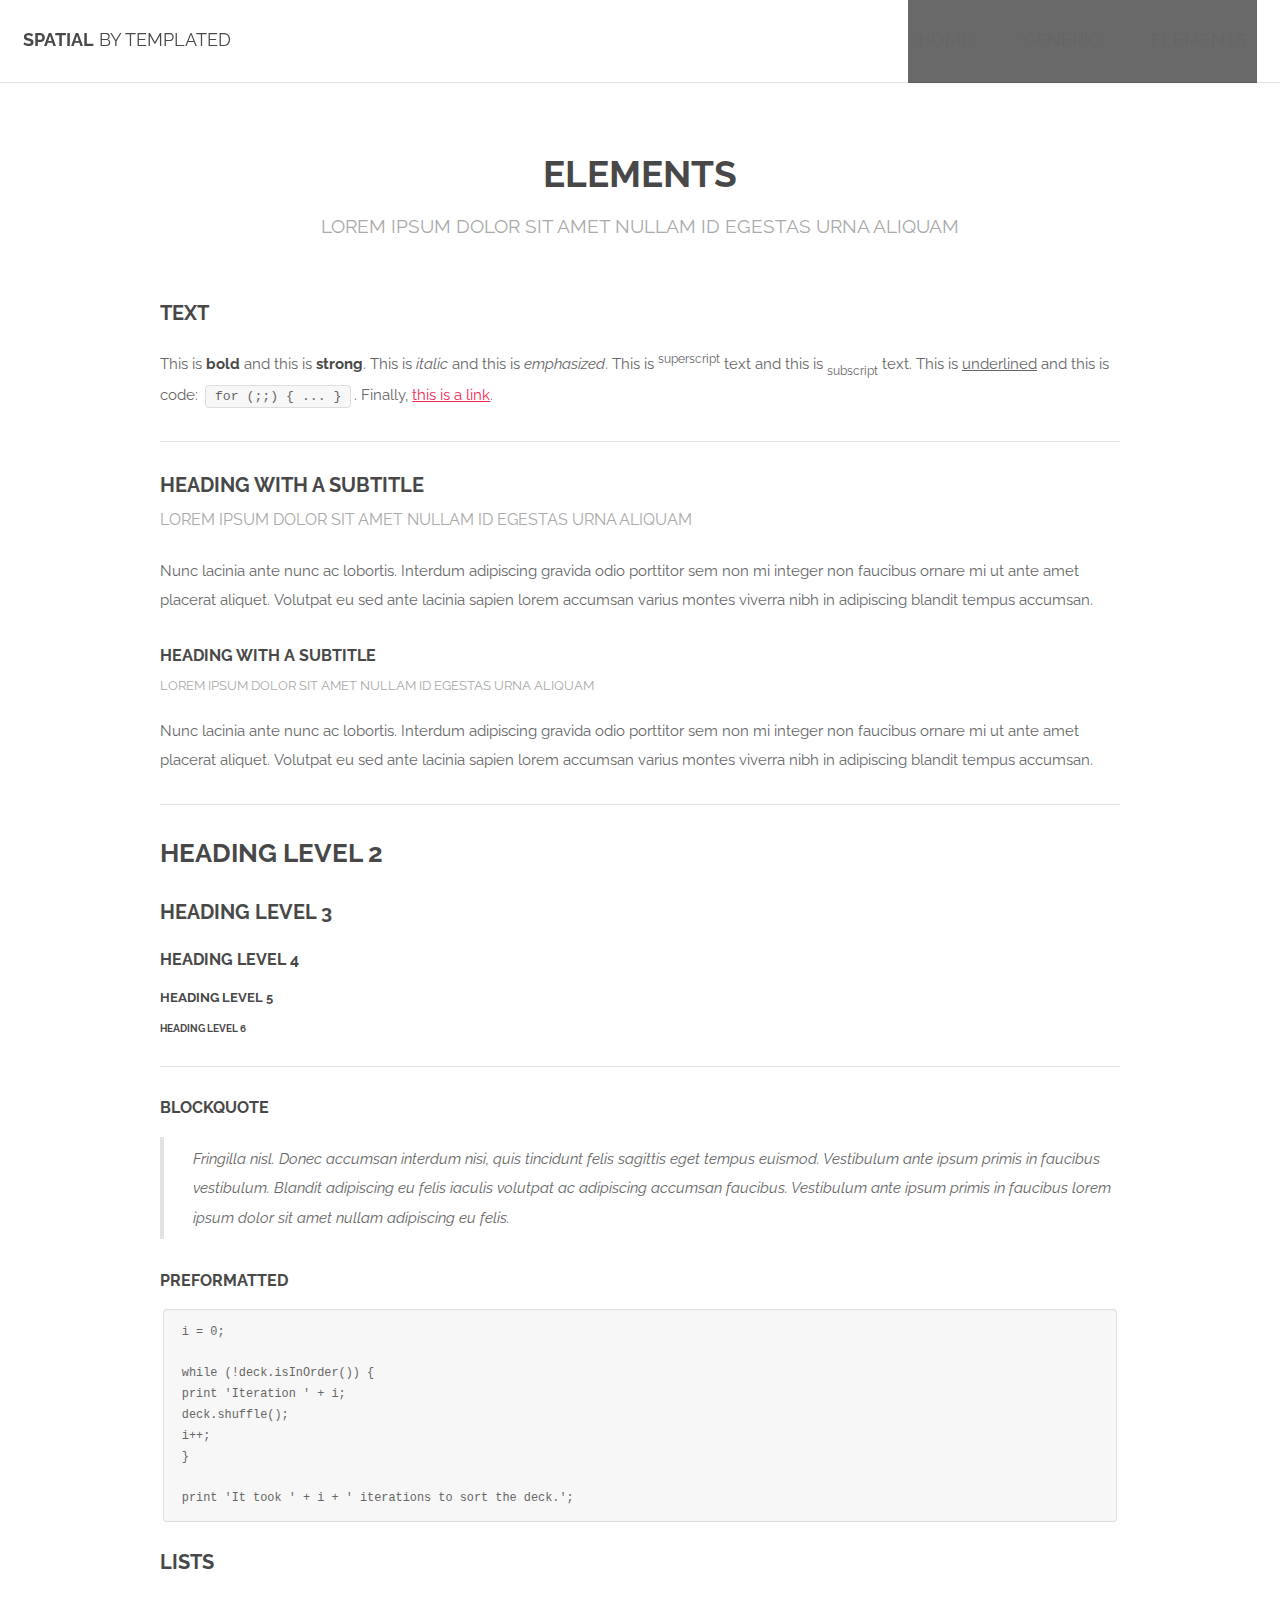
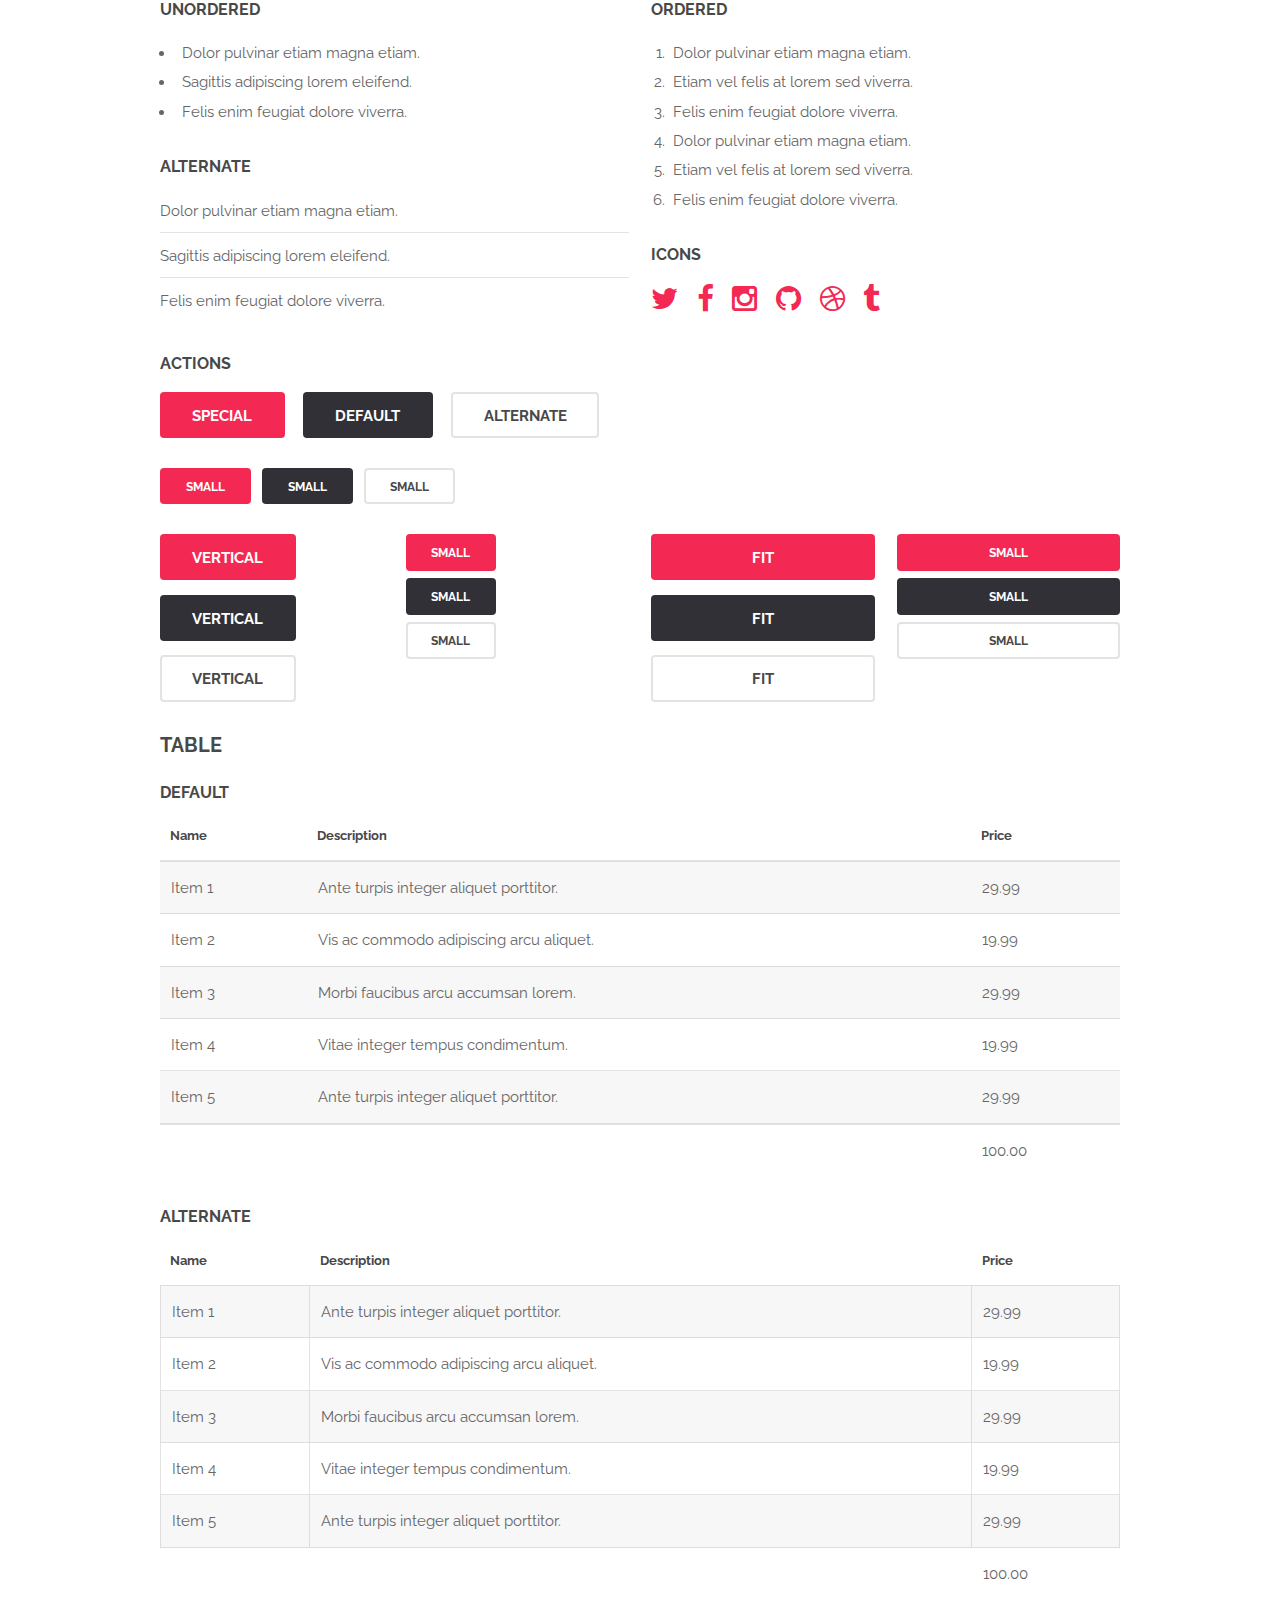
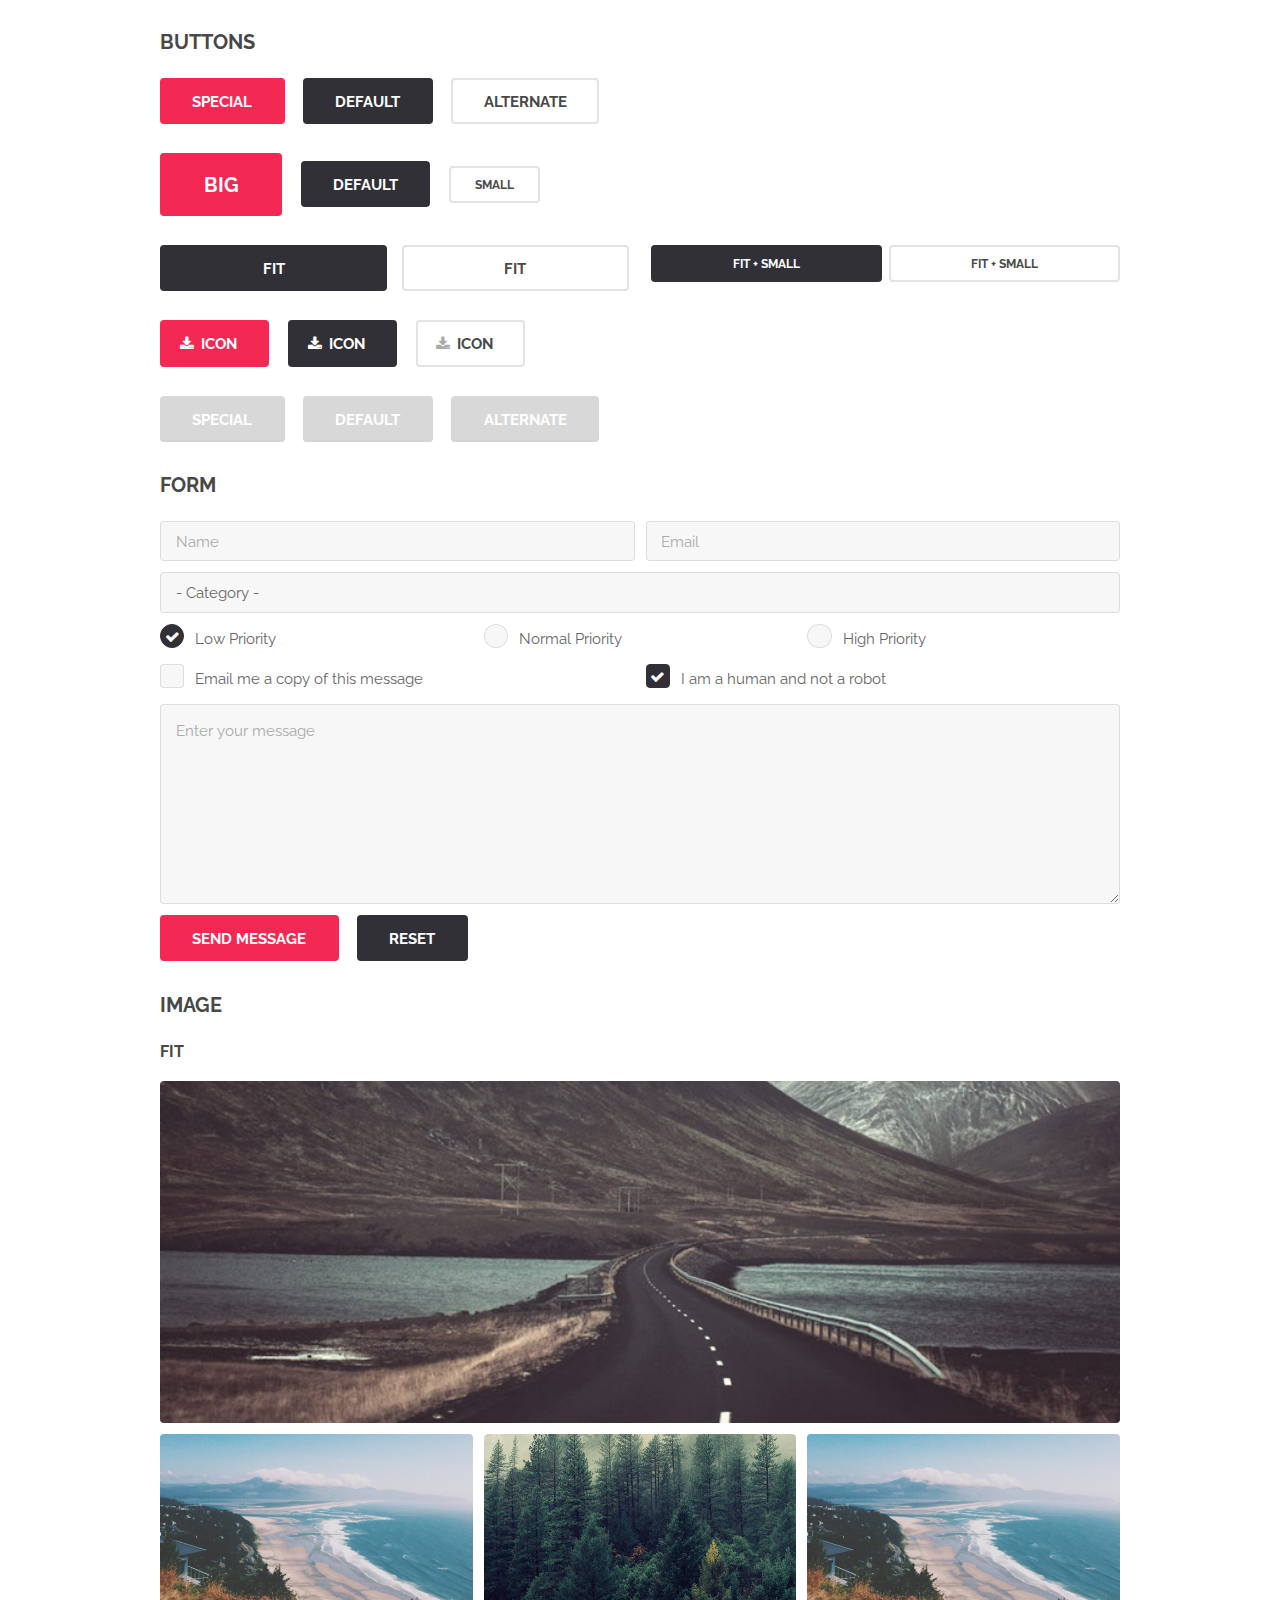
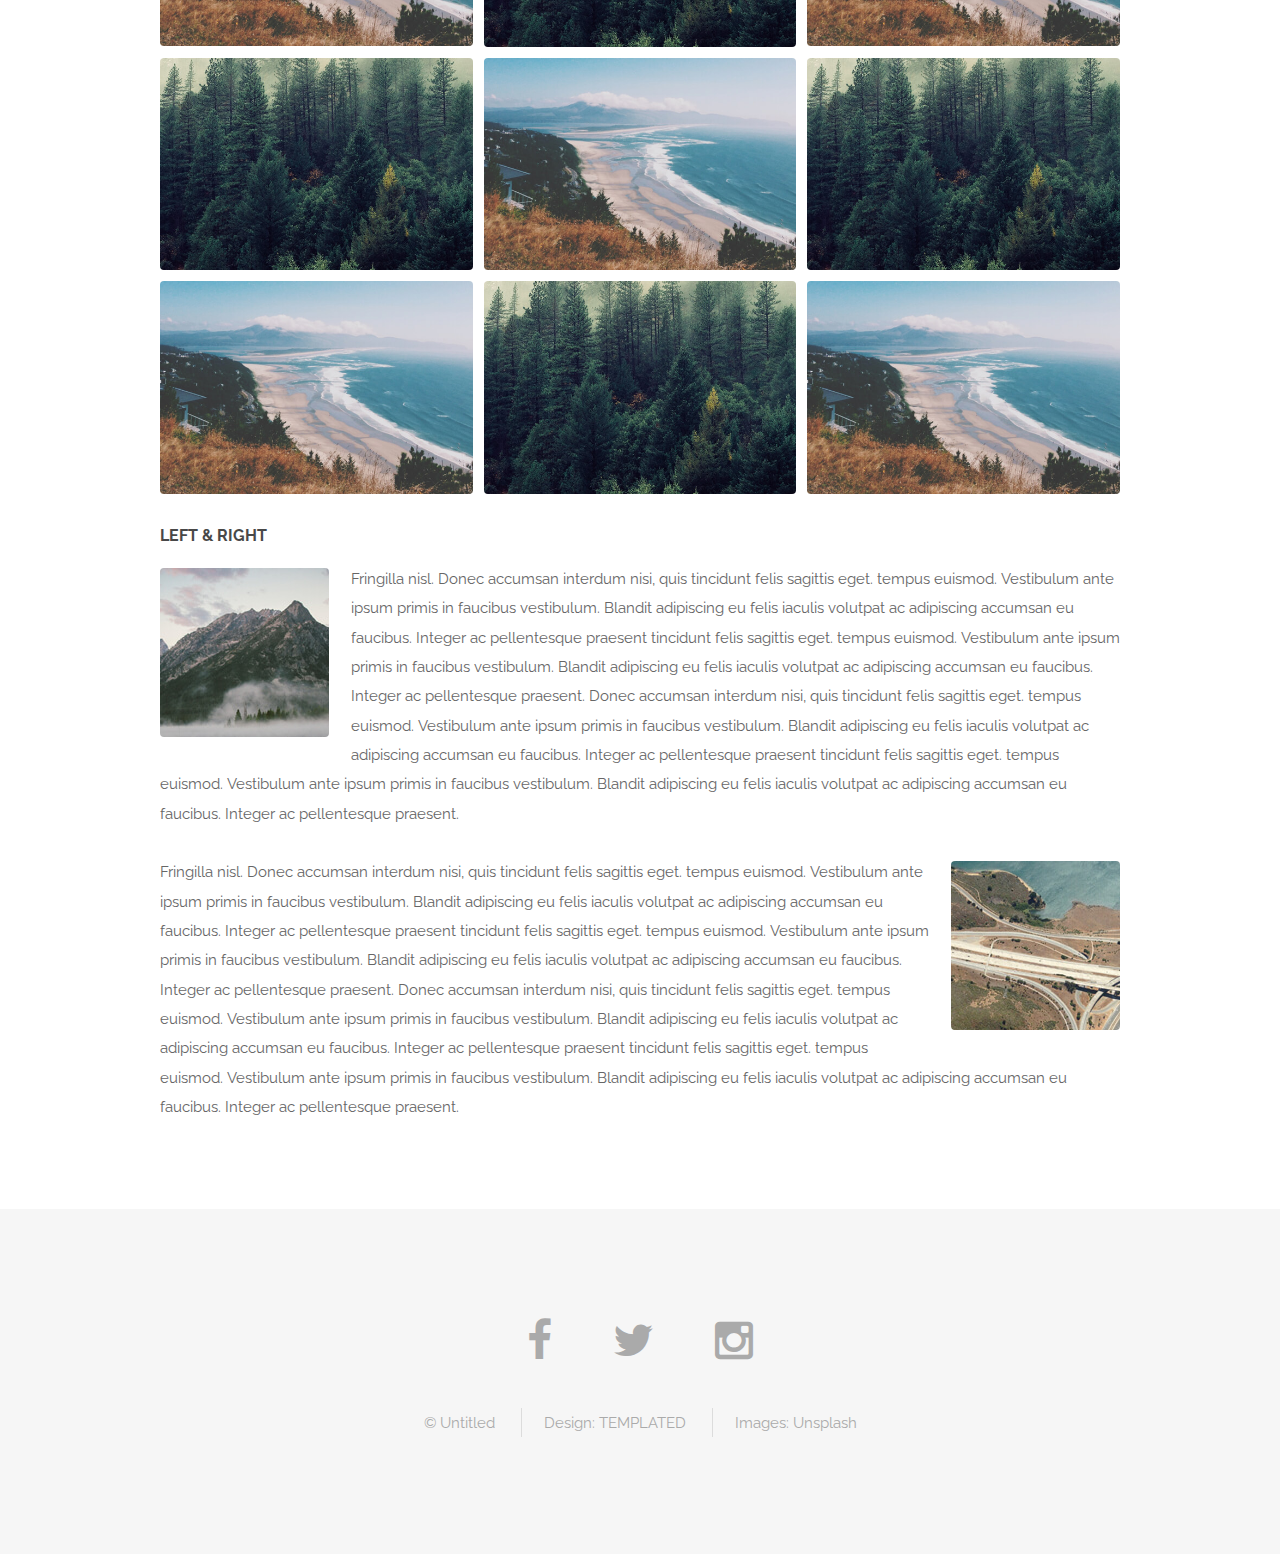
==== website/spatial/elements.html @ 39286ee7 "RZST Homepage template complete" ====
<!DOCTYPE HTML>
<!--
	Spatial by TEMPLATED
	templated.co @templatedco
	Released for free under the Creative Commons Attribution 3.0 license (templated.co/license)
-->
<html>
	<head>
		<title>Elements - Spatial by TEMPLATED</title>
		<meta http-equiv="content-type" content="text/html; charset=utf-8" />
		<meta name="description" content="" />
		<meta name="keywords" content="" />
		<!--[if lte IE 8]><script src="js/html5shiv.js"></script><![endif]-->
		<script src="js/jquery.min.js"></script>
		<script src="js/skel.min.js"></script>
		<script src="js/skel-layers.min.js"></script>
		<script src="js/init.js"></script>
		<noscript>
			<link rel="stylesheet" href="css/skel.css" />
			<link rel="stylesheet" href="css/style.css" />
			<link rel="stylesheet" href="css/style-xlarge.css" />
		</noscript>
	</head>
	<body>

		<!-- Header -->
			<header id="header" class="skels-layers-fixed">
				<h1><strong><a href="index.html">Spatial</a></strong> by Templated</h1>
				<nav id="nav">
					<ul>
						<li><a href="index.html">Home</a></li>
						<li><a href="generic.html">Generic</a></li>
						<li><a href="elements.html">Elements</a></li>
					</ul>
				</nav>
			</header>

		<!-- Main -->
			<section id="main" class="wrapper">
				<div class="container">
					<header class="major special">
						<h2>Elements</h2>
						<p>Lorem ipsum dolor sit amet nullam id egestas urna aliquam</p>
					</header>

					<!-- Text -->
						<section>
							<h3>Text</h3>
							<p>This is <b>bold</b> and this is <strong>strong</strong>. This is <i>italic</i> and this is <em>emphasized</em>.
							This is <sup>superscript</sup> text and this is <sub>subscript</sub> text.
							This is <u>underlined</u> and this is code: <code>for (;;) { ... }</code>. Finally, <a href="#">this is a link</a>.</p>

							<hr />

							<header>
								<h3>Heading with a Subtitle</h3>
								<p>Lorem ipsum dolor sit amet nullam id egestas urna aliquam</p>
							</header>
							<p>Nunc lacinia ante nunc ac lobortis. Interdum adipiscing gravida odio porttitor sem non mi integer non faucibus ornare mi ut ante amet placerat aliquet. Volutpat eu sed ante lacinia sapien lorem accumsan varius montes viverra nibh in adipiscing blandit tempus accumsan.</p>
							<header>
								<h4>Heading with a Subtitle</h4>
								<p>Lorem ipsum dolor sit amet nullam id egestas urna aliquam</p>
							</header>
							<p>Nunc lacinia ante nunc ac lobortis. Interdum adipiscing gravida odio porttitor sem non mi integer non faucibus ornare mi ut ante amet placerat aliquet. Volutpat eu sed ante lacinia sapien lorem accumsan varius montes viverra nibh in adipiscing blandit tempus accumsan.</p>

							<hr />

							<h2>Heading Level 2</h2>
							<h3>Heading Level 3</h3>
							<h4>Heading Level 4</h4>
							<h5>Heading Level 5</h5>
							<h6>Heading Level 6</h6>

							<hr />

							<h4>Blockquote</h4>
							<blockquote>Fringilla nisl. Donec accumsan interdum nisi, quis tincidunt felis sagittis eget tempus euismod. Vestibulum ante ipsum primis in faucibus vestibulum. Blandit adipiscing eu felis iaculis volutpat ac adipiscing accumsan faucibus. Vestibulum ante ipsum primis in faucibus lorem ipsum dolor sit amet nullam adipiscing eu felis.</blockquote>

							<h4>Preformatted</h4>
							<pre><code>i = 0;

while (!deck.isInOrder()) {
print 'Iteration ' + i;
deck.shuffle();
i++;
}

print 'It took ' + i + ' iterations to sort the deck.';</code></pre>
						</section>

					<!-- Lists -->
						<section>
							<h3>Lists</h3>
							<div class="row">
								<div class="6u 12u$(xsmall)">

									<h4>Unordered</h4>
									<ul>
										<li>Dolor pulvinar etiam magna etiam.</li>
										<li>Sagittis adipiscing lorem eleifend.</li>
										<li>Felis enim feugiat dolore viverra.</li>
									</ul>

									<h4>Alternate</h4>
									<ul class="alt">
										<li>Dolor pulvinar etiam magna etiam.</li>
										<li>Sagittis adipiscing lorem eleifend.</li>
										<li>Felis enim feugiat dolore viverra.</li>
									</ul>

								</div>
								<div class="6u$ 12u$(xsmall)">

									<h4>Ordered</h4>
									<ol>
										<li>Dolor pulvinar etiam magna etiam.</li>
										<li>Etiam vel felis at lorem sed viverra.</li>
										<li>Felis enim feugiat dolore viverra.</li>
										<li>Dolor pulvinar etiam magna etiam.</li>
										<li>Etiam vel felis at lorem sed viverra.</li>
										<li>Felis enim feugiat dolore viverra.</li>
									</ol>

									<h4>Icons</h4>
									<ul class="icons">
										<li><a href="#" class="icon fa-twitter"><span class="label">Twitter</span></a></li>
										<li><a href="#" class="icon fa-facebook"><span class="label">Facebook</span></a></li>
										<li><a href="#" class="icon fa-instagram"><span class="label">Instagram</span></a></li>
										<li><a href="#" class="icon fa-github"><span class="label">Github</span></a></li>
										<li><a href="#" class="icon fa-dribbble"><span class="label">Dribbble</span></a></li>
										<li><a href="#" class="icon fa-tumblr"><span class="label">Tumblr</span></a></li>
									</ul>

								</div>
							</div>

							<h4>Actions</h4>
							<ul class="actions">
								<li><a href="#" class="button special">Special</a></li>
								<li><a href="#" class="button">Default</a></li>
								<li><a href="#" class="button alt">Alternate</a></li>
							</ul>
							<ul class="actions small">
								<li><a href="#" class="button special small">Small</a></li>
								<li><a href="#" class="button small">Small</a></li>
								<li><a href="#" class="button alt small">Small</a></li>
							</ul>
							<div class="row">
								<div class="3u 6u(small) 12u$(xsmall)">
									<ul class="actions vertical">
										<li><a href="#" class="button special">Vertical</a></li>
										<li><a href="#" class="button">Vertical</a></li>
										<li><a href="#" class="button alt">Vertical</a></li>
									</ul>
								</div>
								<div class="3u 6u$(small) 12u$(xsmall)">
									<ul class="actions vertical small">
										<li><a href="#" class="button special small">Small</a></li>
										<li><a href="#" class="button small">Small</a></li>
										<li><a href="#" class="button alt small">Small</a></li>
									</ul>
								</div>
								<div class="3u 6u(small) 12u$(xsmall)">
									<ul class="actions vertical">
										<li><a href="#" class="button special fit">Fit</a></li>
										<li><a href="#" class="button fit">Fit</a></li>
										<li><a href="#" class="button alt fit">Fit</a></li>
									</ul>
								</div>
								<div class="3u$ 6u$(small) 12u$(xsmall)">
									<ul class="actions vertical small">
										<li><a href="#" class="button special small fit">Small</a></li>
										<li><a href="#" class="button small fit">Small</a></li>
										<li><a href="#" class="button alt small fit">Small</a></li>
									</ul>
								</div>
							</div>
						</section>

					<!-- Table -->
						<section>
							<h3>Table</h3>
							<h4>Default</h4>
							<div class="table-wrapper">
								<table>
									<thead>
										<tr>
											<th>Name</th>
											<th>Description</th>
											<th>Price</th>
										</tr>
									</thead>
									<tbody>
										<tr>
											<td>Item 1</td>
											<td>Ante turpis integer aliquet porttitor.</td>
											<td>29.99</td>
										</tr>
										<tr>
											<td>Item 2</td>
											<td>Vis ac commodo adipiscing arcu aliquet.</td>
											<td>19.99</td>
										</tr>
										<tr>
											<td>Item 3</td>
											<td> Morbi faucibus arcu accumsan lorem.</td>
											<td>29.99</td>
										</tr>
										<tr>
											<td>Item 4</td>
											<td>Vitae integer tempus condimentum.</td>
											<td>19.99</td>
										</tr>
										<tr>
											<td>Item 5</td>
											<td>Ante turpis integer aliquet porttitor.</td>
											<td>29.99</td>
										</tr>
									</tbody>
									<tfoot>
										<tr>
											<td colspan="2"></td>
											<td>100.00</td>
										</tr>
									</tfoot>
								</table>
							</div>
							<h4>Alternate</h4>
							<div class="table-wrapper">
								<table class="alt">
									<thead>
										<tr>
											<th>Name</th>
											<th>Description</th>
											<th>Price</th>
										</tr>
									</thead>
									<tbody>
										<tr>
											<td>Item 1</td>
											<td>Ante turpis integer aliquet porttitor.</td>
											<td>29.99</td>
										</tr>
										<tr>
											<td>Item 2</td>
											<td>Vis ac commodo adipiscing arcu aliquet.</td>
											<td>19.99</td>
										</tr>
										<tr>
											<td>Item 3</td>
											<td> Morbi faucibus arcu accumsan lorem.</td>
											<td>29.99</td>
										</tr>
										<tr>
											<td>Item 4</td>
											<td>Vitae integer tempus condimentum.</td>
											<td>19.99</td>
										</tr>
										<tr>
											<td>Item 5</td>
											<td>Ante turpis integer aliquet porttitor.</td>
											<td>29.99</td>
										</tr>
									</tbody>
									<tfoot>
										<tr>
											<td colspan="2"></td>
											<td>100.00</td>
										</tr>
									</tfoot>
								</table>
							</div>
						</section>

					<!-- Buttons -->
						<section>
							<h3>Buttons</h3>
							<ul class="actions">
								<li><a href="#" class="button special">Special</a></li>
								<li><a href="#" class="button">Default</a></li>
								<li><a href="#" class="button alt">Alternate</a></li>
							</ul>
							<ul class="actions">
								<li><a href="#" class="button special big">Big</a></li>
								<li><a href="#" class="button">Default</a></li>
								<li><a href="#" class="button alt small">Small</a></li>
							</ul>
							<div class="row">
								<div class="6u 12u$(xsmall)">
									<ul class="actions fit">
										<li><a href="#" class="button fit">Fit</a></li>
										<li><a href="#" class="button alt fit">Fit</a></li>
									</ul>
								</div>
								<div class="6u$ 12u$(xsmall)">
									<ul class="actions fit small">
										<li><a href="#" class="button fit small">Fit + Small</a></li>
										<li><a href="#" class="button alt fit small">Fit + Small</a></li>
									</ul>
								</div>
							</div>
							<ul class="actions">
								<li><a href="#" class="button special icon fa-download">Icon</a></li>
								<li><a href="#" class="button icon fa-download">Icon</a></li>
								<li><a href="#" class="button alt icon fa-download">Icon</a></li>
							</ul>
							<ul class="actions">
								<li><span class="button special disabled">Special</span></li>
								<li><span class="button disabled">Default</span></li>
								<li><span class="button alt disabled">Alternate</span></li>
							</ul>
						</section>

					<!-- Form -->
						<section>
							<h3>Form</h3>
							<form method="post" action="#">
								<div class="row uniform 50%">
									<div class="6u 12u$(xsmall)">
										<input type="text" name="name" id="name" value="" placeholder="Name" />
									</div>
									<div class="6u$ 12u$(xsmall)">
										<input type="email" name="email" id="email" value="" placeholder="Email" />
									</div>
									<div class="12u$">
										<div class="select-wrapper">
											<select name="category" id="category">
												<option value="">- Category -</option>
												<option value="1">Manufacturing</option>
												<option value="1">Shipping</option>
												<option value="1">Administration</option>
												<option value="1">Human Resources</option>
											</select>
										</div>
									</div>
									<div class="4u 12u$(xsmall)">
										<input type="radio" id="priority-low" name="priority" checked>
										<label for="priority-low">Low Priority</label>
									</div>
									<div class="4u 12u$(xsmall)">
										<input type="radio" id="priority-normal" name="priority">
										<label for="priority-normal">Normal Priority</label>
									</div>
									<div class="4u$ 12u$(xsmall)">
										<input type="radio" id="priority-high" name="priority">
										<label for="priority-high">High Priority</label>
									</div>
									<div class="6u 12u$(small)">
										<input type="checkbox" id="copy" name="copy">
										<label for="copy">Email me a copy of this message</label>
									</div>
									<div class="6u$ 12u$(small)">
										<input type="checkbox" id="human" name="human" checked>
										<label for="human">I am a human and not a robot</label>
									</div>
									<div class="12u$">
										<textarea name="message" id="message" placeholder="Enter your message" rows="6"></textarea>
									</div>
									<div class="12u$">
										<ul class="actions">
											<li><input type="submit" value="Send Message" class="special" /></li>
											<li><input type="reset" value="Reset" /></li>
										</ul>
									</div>
								</div>
							</form>
						</section>

					<!-- Image -->
						<section>
							<h3>Image</h3>
							<h4>Fit</h4>
							<div class="box alt">
								<div class="row 50% uniform">
									<div class="12u$"><span class="image fit"><img src="images/pic01.jpg" alt="" /></span></div>
									<div class="4u"><span class="image fit"><img src="images/pic02.jpg" alt="" /></span></div>
									<div class="4u"><span class="image fit"><img src="images/pic03.jpg" alt="" /></span></div>
									<div class="4u$"><span class="image fit"><img src="images/pic02.jpg" alt="" /></span></div>
									<div class="4u"><span class="image fit"><img src="images/pic03.jpg" alt="" /></span></div>
									<div class="4u"><span class="image fit"><img src="images/pic02.jpg" alt="" /></span></div>
									<div class="4u$"><span class="image fit"><img src="images/pic03.jpg" alt="" /></span></div>
									<div class="4u"><span class="image fit"><img src="images/pic02.jpg" alt="" /></span></div>
									<div class="4u"><span class="image fit"><img src="images/pic03.jpg" alt="" /></span></div>
									<div class="4u$"><span class="image fit"><img src="images/pic02.jpg" alt="" /></span></div>
								</div>
							</div>

							<h4>Left &amp; Right</h4>
							<p><span class="image left"><img src="images/pic04.jpg" alt="" /></span>Fringilla nisl. Donec accumsan interdum nisi, quis tincidunt felis sagittis eget. tempus euismod. Vestibulum ante ipsum primis in faucibus vestibulum. Blandit adipiscing eu felis iaculis volutpat ac adipiscing accumsan eu faucibus. Integer ac pellentesque praesent tincidunt felis sagittis eget. tempus euismod. Vestibulum ante ipsum primis in faucibus vestibulum. Blandit adipiscing eu felis iaculis volutpat ac adipiscing accumsan eu faucibus. Integer ac pellentesque praesent. Donec accumsan interdum nisi, quis tincidunt felis sagittis eget. tempus euismod. Vestibulum ante ipsum primis in faucibus vestibulum. Blandit adipiscing eu felis iaculis volutpat ac adipiscing accumsan eu faucibus. Integer ac pellentesque praesent tincidunt felis sagittis eget. tempus euismod. Vestibulum ante ipsum primis in faucibus vestibulum. Blandit adipiscing eu felis iaculis volutpat ac adipiscing accumsan eu faucibus. Integer ac pellentesque praesent.</p>
							<p><span class="image right"><img src="images/pic05.jpg" alt="" /></span>Fringilla nisl. Donec accumsan interdum nisi, quis tincidunt felis sagittis eget. tempus euismod. Vestibulum ante ipsum primis in faucibus vestibulum. Blandit adipiscing eu felis iaculis volutpat ac adipiscing accumsan eu faucibus. Integer ac pellentesque praesent tincidunt felis sagittis eget. tempus euismod. Vestibulum ante ipsum primis in faucibus vestibulum. Blandit adipiscing eu felis iaculis volutpat ac adipiscing accumsan eu faucibus. Integer ac pellentesque praesent. Donec accumsan interdum nisi, quis tincidunt felis sagittis eget. tempus euismod. Vestibulum ante ipsum primis in faucibus vestibulum. Blandit adipiscing eu felis iaculis volutpat ac adipiscing accumsan eu faucibus. Integer ac pellentesque praesent tincidunt felis sagittis eget. tempus euismod. Vestibulum ante ipsum primis in faucibus vestibulum. Blandit adipiscing eu felis iaculis volutpat ac adipiscing accumsan eu faucibus. Integer ac pellentesque praesent.</p>
						</section>

				</div>
			</section>

		<!-- Footer -->
			<footer id="footer">
				<div class="container">
					<ul class="icons">
						<li><a href="#" class="icon fa-facebook"></a></li>
						<li><a href="#" class="icon fa-twitter"></a></li>
						<li><a href="#" class="icon fa-instagram"></a></li>
					</ul>
					<ul class="copyright">
						<li>&copy; Untitled</li>
						<li>Design: <a href="http://templated.co">TEMPLATED</a></li>
						<li>Images: <a href="http://unsplash.com">Unsplash</a></li>
					</ul>
				</div>
			</footer>

	</body>
</html>
---- website/spatial/css/skel.css ----
/* skel-baseline v2.0.3 | (c) n33 | getskel.com | MIT licensed */

/* Resets (http://meyerweb.com/eric/tools/css/reset/ | v2.0 | 20110126 | License: none (public domain)) */

	html,body,div,span,applet,object,iframe,h1,h2,h3,h4,h5,h6,p,blockquote,pre,a,abbr,acronym,address,big,cite,code,del,dfn,em,img,ins,kbd,q,s,samp,small,strike,strong,sub,sup,tt,var,b,u,i,center,dl,dt,dd,ol,ul,li,fieldset,form,label,legend,table,caption,tbody,tfoot,thead,tr,th,td,article,aside,canvas,details,embed,figure,figcaption,footer,header,hgroup,menu,nav,output,ruby,section,summary,time,mark,audio,video{margin:0;padding:0;border:0;font-size:100%;font:inherit;vertical-align:baseline;}article,aside,details,figcaption,figure,footer,header,hgroup,menu,nav,section{display:block;}body{line-height:1;}ol,ul{list-style:none;}blockquote,q{quotes:none;}blockquote:before,blockquote:after,q:before,q:after{content:'';content:none;}table{border-collapse:collapse;border-spacing:0;}body{-webkit-text-size-adjust:none}

/* Box Model */

	*, *:before, *:after {
		-moz-box-sizing: border-box;
		-webkit-box-sizing: border-box;
		box-sizing: border-box;
	}

/* Container */

	.container {
		margin-left: auto;
		margin-right: auto;

		/* width: (containers) */
		width: 1200px;
	}

	/* Modifiers */

		/* 125% */
			.container.\31 25\25 {
				width: 100%;

				/* max-width: (containers * 1.25) */
				max-width: 1500px;

				/* min-width: (containers) */
				min-width: 1200px;
			}

		/* 75% */
			.container.\37 5\25 {

				/* width: (containers * 0.75) */
				width: 900px;

			}

		/* 50% */
			.container.\35 0\25 {

				/* width: (containers * 0.50) */
				width: 600px;

			}

		/* 25% */
			.container.\32 5\25 {

				/* width: (containers * 0.25) */
				width: 300px;

			}

/* Grid */

	.row {
		border-bottom: solid 1px transparent;
	}

	.row > * {
		float: left;
	}

	.row:after, .row:before {
		content: '';
		display: block;
		clear: both;
		height: 0;
	}

	.row.uniform > * > :first-child {
		margin-top: 0;
	}

	.row.uniform > * > :last-child {
		margin-bottom: 0;
	}

	/* Gutters */

		/* Normal */

			.row > * {
				/* padding: (gutters.horizontal) 0 0 (gutters.vertical) */
				padding: 0 0 0 2em;
			}

			.row {
				/* margin: -(gutters.horizontal) 0 -1px -(gutters.vertical) */
				margin: 0 0 -1px -2em;
			}

			.row.uniform > * {
				/* padding: (gutters.vertical) 0 0 (gutters.vertical) */
				padding: 2em 0 0 2em;
			}

			.row.uniform {
				/* margin: -(gutters.vertical) 0 -1px -(gutters.vertical) */
				margin: -2em 0 -1px -2em;
			}

		/* 200% */

			.row.\32 00\25 > * {
				/* padding: (gutters.horizontal) 0 0 (gutters.vertical) */
				padding: 0 0 0 4em;
			}

			.row.\32 00\25 {
				/* margin: -(gutters.horizontal) 0 -1px -(gutters.vertical) */
				margin: 0 0 -1px -4em;
			}

			.row.uniform.\32 00\25 > * {
				/* padding: (gutters.vertical) 0 0 (gutters.vertical) */
				padding: 4em 0 0 4em;
			}

			.row.uniform.\32 00\25 {
				/* margin: -(gutters.vertical) 0 -1px -(gutters.vertical) */
				margin: -4em 0 -1px -4em;
			}

		/* 150% */

			.row.\31 50\25 > * {
				/* padding: (gutters.horizontal) 0 0 (gutters.vertical) */
				padding: 0 0 0 1.5em;
			}

			.row.\31 50\25 {
				/* margin: -(gutters.horizontal) 0 -1px -(gutters.vertical) */
				margin: 0 0 -1px -1.5em;
			}

			.row.uniform.\31 50\25 > * {
				/* padding: (gutters.vertical) 0 0 (gutters.vertical) */
				padding: 1.5em 0 0 1.5em;
			}

			.row.uniform.\31 50\25 {
				/* margin: -(gutters.vertical) 0 -1px -(gutters.vertical) */
				margin: -1.5em 0 -1px -1.5em;
			}

		/* 50% */

			.row.\35 0\25 > * {
				/* padding: (gutters.horizontal) 0 0 (gutters.vertical) */
				padding: 0 0 0 1em;
			}

			.row.\35 0\25 {
				/* margin: -(gutters.horizontal) 0 -1px -(gutters.vertical) */
				margin: 0 0 -1px -1em;
			}

			.row.uniform.\35 0\25 > * {
				/* padding: (gutters.vertical) 0 0 (gutters.vertical) */
				padding: 1em 0 0 1em;
			}

			.row.uniform.\35 0\25 {
				/* margin: -(gutters.vertical) 0 -1px -(gutters.vertical) */
				margin: -1em 0 -1px -1em;
			}

		/* 25% */

			.row.\32 5\25 > * {
				/* padding: (gutters.horizontal) 0 0 (gutters.vertical) */
				padding: 0 0 0 0.5em;
			}

			.row.\32 5\25 {
				/* margin: -(gutters.horizontal) 0 -1px -(gutters.vertical) */
				margin: 0 0 -1px -0.5em;
			}

			.row.uniform.\32 5\25 > * {
				/* padding: (gutters.vertical) 0 0 (gutters.vertical) */
				padding: 0.5em 0 0 0.5em;
			}

			.row.uniform.\32 5\25 {
				/* margin: -(gutters.vertical) 0 -1px -(gutters.vertical) */
				margin: -0.5em 0 -1px -0.5em;
			}

		/* 0% */

			.row.\30 \25 > * {
				padding: 0;
			}

			.row.\30 \25 {
				margin: 0 0 -1px 0;
			}

	/* Cells */

		.\31 2u, .\31 2u\24 { width: 100%; clear: none; margin-left: 0; }
		.\31 1u, .\31 1u\24 { width: 91.6666666667%; clear: none; margin-left: 0; }
		.\31 0u, .\31 0u\24 { width: 83.3333333333%; clear: none; margin-left: 0; }
		.\39 u, .\39 u\24 { width: 75%; clear: none; margin-left: 0; }
		.\38 u, .\38 u\24 { width: 66.6666666667%; clear: none; margin-left: 0; }
		.\37 u, .\37 u\24 { width: 58.3333333333%; clear: none; margin-left: 0; }
		.\36 u, .\36 u\24 { width: 50%; clear: none; margin-left: 0; }
		.\35 u, .\35 u\24 { width: 41.6666666667%; clear: none; margin-left: 0; }
		.\34 u, .\34 u\24 { width: 33.3333333333%; clear: none; margin-left: 0; }
		.\33 u, .\33 u\24 { width: 25%; clear: none; margin-left: 0; }
		.\32 u, .\32 u\24 { width: 16.6666666667%; clear: none; margin-left: 0; }
		.\31 u, .\31 u\24 { width: 8.3333333333%; clear: none; margin-left: 0; }

		.\31 2u\24 + *,
		.\31 1u\24 + *,
		.\31 0u\24 + *,
		.\39 u\24 + *,
		.\38 u\24 + *,
		.\37 u\24 + *,
		.\36 u\24 + *,
		.\35 u\24 + *,
		.\34 u\24 + *,
		.\33 u\24 + *,
		.\32 u\24 + *,
		.\31 u\24 + * {
			clear: left;
		}

		.\-11u { margin-left: 91.6666666667% }
		.\-10u { margin-left: 83.3333333333% }
		.\-9u { margin-left: 75% }
		.\-8u { margin-left: 66.6666666667% }
		.\-7u { margin-left: 58.3333333333% }
		.\-6u { margin-left: 50% }
		.\-5u { margin-left: 41.6666666667% }
		.\-4u { margin-left: 33.3333333333% }
		.\-3u { margin-left: 25% }
		.\-2u { margin-left: 16.6666666667% }
		.\-1u { margin-left: 8.3333333333% }
---- website/spatial/css/style.css ----
@charset "UTF-8";
@import url(font-awesome.min.css);
@import "http://fonts.googleapis.com/css?family=Raleway:400,700";

/*
	Spatial by TEMPLATED
	templated.co @templatedco
	Released for free under the Creative Commons Attribution 3.0 license (templated.co/license)
*/

/* Basic */

	body {
		background: #fff;
	}

		body.is-loading *, body.is-loading *:before, body.is-loading *:after {
			-moz-animation: none !important;
			-webkit-animation: none !important;
			-o-animation: none !important;
			-ms-animation: none !important;
			animation: none !important;
			-moz-transition: none !important;
			-webkit-transition: none !important;
			-o-transition: none !important;
			-ms-transition: none !important;
			transition: none !important;
		}

	body, input, select, textarea {
		color: #666;
		font-family: "Raleway", Arial, Helvetica, sans-serif;
		font-size: 13pt;
		font-weight: 400;
		line-height: 2em;
	}

	a {
		color: #f32853;
		text-decoration: underline;
	}

		a:hover {
			text-decoration: none;
		}

	strong, b {
		color: #484848;
		font-weight: 700;
	}

	em, i {
		font-style: italic;
	}

	p {
		margin: 0 0 2em 0;
	}

	h1, h2, h3, h4, h5, h6 {
		color: #484848;
		font-weight: 700;
		line-height: 1em;
		margin: 0 0 1em 0;
		text-transform: uppercase;
	}

		h1 a, h2 a, h3 a, h4 a, h5 a, h6 a {
			color: inherit;
			text-decoration: none;
		}

	h2 {
		font-size: 1.75em;
		line-height: 1.5em;
	}

	h3 {
		font-size: 1.35em;
		line-height: 1.5em;
	}

	h4 {
		font-size: 1.1em;
		line-height: 1.5em;
	}

	h5 {
		font-size: 0.9em;
		line-height: 1.5em;
	}

	h6 {
		font-size: 0.7em;
		line-height: 1.5em;
	}

	sub {
		font-size: 0.8em;
		position: relative;
		top: 0.5em;
	}

	sup {
		font-size: 0.8em;
		position: relative;
		top: -0.5em;
	}

	hr {
		border: 0;
		border-bottom: solid 1px rgba(144, 144, 144, 0.25);
		margin: 2em 0;
	}

		hr.major {
			margin: 3em 0;
		}

	blockquote {
		border-left: solid 4px rgba(144, 144, 144, 0.25);
		font-style: italic;
		margin: 0 0 2em 0;
		padding: 0.5em 0 0.5em 2em;
	}

	code {
		background: rgba(144, 144, 144, 0.075);
		border-radius: 4px;
		border: solid 1px rgba(144, 144, 144, 0.25);
		font-family: "Courier New", monospace;
		font-size: 0.9em;
		margin: 0 0.25em;
		padding: 0.25em 0.65em;
	}

	pre {
		-webkit-overflow-scrolling: touch;
		font-family: "Courier New", monospace;
		font-size: 0.9em;
		margin: 0 0 2em 0;
	}

		pre code {
			display: block;
			line-height: 1.75em;
			padding: 1em 1.5em;
			overflow-x: auto;
		}

	.align-left {
		text-align: left;
	}

	.align-center {
		text-align: center;
	}

	.align-right {
		text-align: right;
	}

/* Section/Article */

	section.special, article.special, header.special {
		text-align: center;
	}

	header p {
		color: #aaa;
		position: relative;
		margin: 0 0 1.5em 0;
		text-transform: uppercase;
	}

	header h2 + p {
		font-size: 1.25em;
		margin-top: -1em;
		line-height: 1.5em;
	}

	header h3 + p {
		font-size: 1.1em;
		margin-top: -0.8em;
		line-height: 1.5em;
	}

	header h4 + p,
	header h5 + p,
	header h6 + p {
		font-size: 0.9em;
		margin-top: -0.6em;
		line-height: 1.5em;
	}

	header.major {
		margin: 0 0 6em 0;
	}

		header.major h2 {
			font-size: 3em;
		}

		header.major h2, header.major h3, header.major h4, header.major h5, header.major h6 {
			display: inline-block;
			margin: 0 0 0.8em;
		}

		header.major p {
			font-size: 1.7em;
			margin-bottom: 0;
		}

/* Form */

	form {
		margin: 0 0 2em 0;
	}

	label {
		color: #484848;
		display: block;
		font-size: 0.9em;
		font-weight: 700;
		margin: 0 0 1em 0;
	}

	input[type="text"],
	input[type="password"],
	input[type="email"],
	select,
	textarea {
		-moz-appearance: none;
		-webkit-appearance: none;
		-o-appearance: none;
		-ms-appearance: none;
		appearance: none;
		background: rgba(144, 144, 144, 0.075);
		border-radius: 4px;
		border: none;
		border: solid 1px rgba(144, 144, 144, 0.25);
		color: inherit;
		display: block;
		outline: 0;
		padding: 0 1em;
		text-decoration: none;
		width: 100%;
	}

		input[type="text"]:invalid,
		input[type="password"]:invalid,
		input[type="email"]:invalid,
		select:invalid,
		textarea:invalid {
			box-shadow: none;
		}

		input[type="text"]:focus,
		input[type="password"]:focus,
		input[type="email"]:focus,
		select:focus,
		textarea:focus {
			border-color: #f32853;
			box-shadow: 0 0 0 1px #f32853;
		}

	.select-wrapper {
		text-decoration: none;
		display: block;
		position: relative;
	}

		.select-wrapper:before {
			content: "";
			-moz-osx-font-smoothing: grayscale;
			-webkit-font-smoothing: antialiased;
			font-family: FontAwesome;
			font-style: normal;
			font-weight: normal;
			text-transform: none !important;
		}

		.select-wrapper:before {
			color: rgba(144, 144, 144, 0.25);
			display: block;
			height: 2.75em;
			line-height: 2.75em;
			pointer-events: none;
			position: absolute;
			right: 0;
			text-align: center;
			top: 0;
			width: 2.75em;
		}

		.select-wrapper select::-ms-expand {
			display: none;
		}

	input[type="text"],
	input[type="password"],
	input[type="email"],
	select {
		height: 2.75em;
	}

	textarea {
		padding: 0.75em 1em;
	}

	input[type="checkbox"],
	input[type="radio"] {
		-moz-appearance: none;
		-webkit-appearance: none;
		-o-appearance: none;
		-ms-appearance: none;
		appearance: none;
		display: block;
		float: left;
		margin-right: -2em;
		opacity: 0;
		width: 1em;
		z-index: -1;
	}

		input[type="checkbox"] + label,
		input[type="radio"] + label {
			text-decoration: none;
			color: #666;
			cursor: pointer;
			display: inline-block;
			font-size: 1em;
			font-weight: 400;
			padding-left: 2.4em;
			padding-right: 0.75em;
			position: relative;
		}

			input[type="checkbox"] + label:before,
			input[type="radio"] + label:before {
				-moz-osx-font-smoothing: grayscale;
				-webkit-font-smoothing: antialiased;
				font-family: FontAwesome;
				font-style: normal;
				font-weight: normal;
				text-transform: none !important;
			}

			input[type="checkbox"] + label:before,
			input[type="radio"] + label:before {
				background: rgba(144, 144, 144, 0.075);
				border-radius: 4px;
				border: solid 1px rgba(144, 144, 144, 0.25);
				content: '';
				display: inline-block;
				height: 1.65em;
				left: 0;
				line-height: 1.58125em;
				position: absolute;
				text-align: center;
				top: 0;
				width: 1.65em;
			}

		input[type="checkbox"]:checked + label:before,
		input[type="radio"]:checked + label:before {
			background: #323037;
			border-color: #323037;
			color: #ffffff;
			content: '\f00c';
		}

		input[type="checkbox"]:focus + label:before,
		input[type="radio"]:focus + label:before {
			border-color: #f32853;
			box-shadow: 0 0 0 1px #f32853;
		}

	input[type="checkbox"] + label:before {
		border-radius: 4px;
	}

	input[type="radio"] + label:before {
		border-radius: 100%;
	}

	::-webkit-input-placeholder {
		color: #aaa !important;
		opacity: 1.0;
	}

	:-moz-placeholder {
		color: #aaa !important;
		opacity: 1.0;
	}

	::-moz-placeholder {
		color: #aaa !important;
		opacity: 1.0;
	}

	:-ms-input-placeholder {
		color: #aaa !important;
		opacity: 1.0;
	}

	.formerize-placeholder {
		color: #aaa !important;
		opacity: 1.0;
	}

/* Box */

	.box {
		border-radius: 4px;
		border: solid 1px rgba(144, 144, 144, 0.25);
		margin-bottom: 2em;
		padding: 1.5em;
	}

		.box > :last-child,
		.box > :last-child > :last-child,
		.box > :last-child > :last-child > :last-child {
			margin-bottom: 0;
		}

		.box.alt {
			border: 0;
			border-radius: 0;
			padding: 0;
		}

/* Feature */

	.feature-grid {
		position: relative;
	}

		.feature-grid:after {
			clear: both;
			content: '';
			display: block;
		}

		.feature-grid .feature {
			display: inline-block;
			float: left;
			margin-bottom: 3em;
			width: 50%;
		}

			.feature-grid .feature .content {
				width: 60%;
			}

			.feature-grid .feature .image {
				width: 30%;
			}

				.feature-grid .feature .image img {
					display: inline;
					max-width: 100%;
				}

			.feature-grid .feature:nth-child(odd) .content, .feature-grid .feature:nth-child(odd) .image {
				float: right;
				margin-right: 5%;
				text-align: right;
			}

			.feature-grid .feature:nth-child(even) .content, .feature-grid .feature:nth-child(even) .image {
				float: left;
				margin-left: 5%;
				text-align: left;
			}

/* Icon */

	.icon {
		text-decoration: none;
		border-bottom: none;
		position: relative;
	}

		.icon:before {
			-moz-osx-font-smoothing: grayscale;
			-webkit-font-smoothing: antialiased;
			font-family: FontAwesome;
			font-style: normal;
			font-weight: normal;
			text-transform: none !important;
		}

		.icon > .label {
			display: none;
		}

/* Image */

	.image {
		border-radius: 4px;
		border: 0;
		display: inline-block;
		position: relative;
	}

		.image img {
			border-radius: 4px;
			display: block;
		}

		.image.left {
			float: left;
			padding: 0 1.5em 1em 0;
			top: 0.25em;
		}

		.image.right {
			float: right;
			padding: 0 0 1em 1.5em;
			top: 0.25em;
		}

		.image.left, .image.right {
			max-width: 40%;
		}

			.image.left img, .image.right img {
				width: 100%;
			}

		.image.fit {
			display: block;
			margin: 0 0 2em 0;
			width: 100%;
		}

			.image.fit img {
				width: 100%;
			}

		.image.rounded {
			border-radius: 100%;
		}

			.image.rounded img {
				border: solid 0.5em rgba(144, 144, 144, 0.25);
				border-radius: 100%;
			}

		.image.captioned {
			border-radius: 0;
			margin-bottom: 4em;
		}

			.image.captioned img {
				border-radius: 0;
			}

			.image.captioned h3 {
				background-color: #fff;
				box-shadow: 0px 0.0375em 0.125em 0px rgba(0, 0, 0, 0.15);
				display: block;
				padding: 2em 1em;
			}

/* List */

	ol {
		list-style: decimal;
		margin: 0 0 2em 0;
		padding-left: 1.25em;
	}

		ol li {
			padding-left: 0.25em;
		}

	ul {
		list-style: disc;
		margin: 0 0 2em 0;
		padding-left: 1em;
	}

		ul li {
			padding-left: 0.5em;
		}

		ul.alt {
			list-style: none;
			padding-left: 0;
		}

			ul.alt li {
				border-top: solid 1px rgba(144, 144, 144, 0.25);
				padding: 0.5em 0;
			}

				ul.alt li:first-child {
					border-top: 0;
					padding-top: 0;
				}

		ul.icons {
			cursor: default;
			list-style: none;
			padding-left: 0;
		}

			ul.icons li {
				display: inline-block;
				padding: 0 1em 0 0;
			}

				ul.icons li:last-child {
					padding-right: 0;
				}

				ul.icons li .icon:before {
					font-size: 2em;
				}

		ul.actions {
			cursor: default;
			list-style: none;
			padding-left: 0;
		}

			ul.actions li {
				display: inline-block;
				padding: 0 1em 0 0;
				vertical-align: middle;
			}

				ul.actions li:last-child {
					padding-right: 0;
				}

			ul.actions.small li {
				padding: 0 0.5em 0 0;
			}

			ul.actions.vertical li {
				display: block;
				padding: 1em 0 0 0;
			}

				ul.actions.vertical li:first-child {
					padding-top: 0;
				}

				ul.actions.vertical li > * {
					margin-bottom: 0;
				}

			ul.actions.vertical.small li {
				padding: 0.5em 0 0 0;
			}

				ul.actions.vertical.small li:first-child {
					padding-top: 0;
				}

			ul.actions.fit {
				display: table;
				margin-left: -1em;
				padding: 0;
				table-layout: fixed;
				width: calc(100% + 1em);
			}

				ul.actions.fit li {
					display: table-cell;
					padding: 0 0 0 1em;
				}

					ul.actions.fit li > * {
						margin-bottom: 0;
					}

				ul.actions.fit.small {
					margin-left: -0.5em;
					width: calc(100% + 0.5em);
				}

					ul.actions.fit.small li {
						padding: 0 0 0 0.5em;
					}

	dl {
		margin: 0 0 2em 0;
	}

/* Table */

	.table-wrapper {
		-webkit-overflow-scrolling: touch;
		overflow-x: auto;
	}

	table {
		margin: 0 0 2em 0;
		width: 100%;
	}

		table tbody tr {
			border: solid 1px rgba(144, 144, 144, 0.25);
			border-left: 0;
			border-right: 0;
		}

			table tbody tr:nth-child(2n + 1) {
				background-color: rgba(144, 144, 144, 0.075);
			}

		table td {
			padding: 0.75em 0.75em;
		}

		table th {
			color: #484848;
			font-size: 0.9em;
			font-weight: 700;
			padding: 0 0.75em 0.75em 0.75em;
			text-align: left;
		}

		table thead {
			border-bottom: solid 2px rgba(144, 144, 144, 0.25);
		}

		table tfoot {
			border-top: solid 2px rgba(144, 144, 144, 0.25);
		}

		table.alt {
			border-collapse: separate;
		}

			table.alt tbody tr td {
				border: solid 1px rgba(144, 144, 144, 0.25);
				border-left-width: 0;
				border-top-width: 0;
			}

				table.alt tbody tr td:first-child {
					border-left-width: 1px;
				}

			table.alt tbody tr:first-child td {
				border-top-width: 1px;
			}

			table.alt thead {
				border-bottom: 0;
			}

			table.alt tfoot {
				border-top: 0;
			}

/* Button */

	input[type="submit"],
	input[type="reset"],
	input[type="button"],
	.button {
		-moz-appearance: none;
		-webkit-appearance: none;
		-o-appearance: none;
		-ms-appearance: none;
		appearance: none;
		-moz-transition: background-color 0.2s ease-in-out, color 0.2s ease-in-out;
		-webkit-transition: background-color 0.2s ease-in-out, color 0.2s ease-in-out;
		-o-transition: background-color 0.2s ease-in-out, color 0.2s ease-in-out;
		-ms-transition: background-color 0.2s ease-in-out, color 0.2s ease-in-out;
		transition: background-color 0.2s ease-in-out, color 0.2s ease-in-out;
		background-color: #323037;
		border-radius: 4px;
		border: 0;
		color: #ffffff !important;
		cursor: pointer;
		display: inline-block;
		font-weight: 700;
		height: 3.15em;
		line-height: 3.25em;
		padding: 0 2.2em;
		text-align: center;
		text-decoration: none;
		text-transform: uppercase;
		white-space: nowrap;
	}

		input[type="submit"]:hover,
		input[type="reset"]:hover,
		input[type="button"]:hover,
		.button:hover {
			background-color: #3e3c45;
		}

		input[type="submit"]:active,
		input[type="reset"]:active,
		input[type="button"]:active,
		.button:active {
			background-color: #262429;
		}

		input[type="submit"].icon,
		input[type="reset"].icon,
		input[type="button"].icon,
		.button.icon {
			padding-left: 1.35em;
		}

			input[type="submit"].icon:before,
			input[type="reset"].icon:before,
			input[type="button"].icon:before,
			.button.icon:before {
				margin-right: 0.5em;
			}

		input[type="submit"].fit,
		input[type="reset"].fit,
		input[type="button"].fit,
		.button.fit {
			display: block;
			margin: 0 0 1em 0;
			width: 100%;
		}

		input[type="submit"].small,
		input[type="reset"].small,
		input[type="button"].small,
		.button.small {
			font-size: 0.8em;
		}

		input[type="submit"].big,
		input[type="reset"].big,
		input[type="button"].big,
		.button.big {
			font-size: 1.35em;
		}

		input[type="submit"].alt,
		input[type="reset"].alt,
		input[type="button"].alt,
		.button.alt {
			background-color: transparent;
			box-shadow: inset 0 0 0 2px rgba(144, 144, 144, 0.25);
			color: #484848 !important;
		}

			input[type="submit"].alt:hover,
			input[type="reset"].alt:hover,
			input[type="button"].alt:hover,
			.button.alt:hover {
				background-color: rgba(144, 144, 144, 0.075);
			}

			input[type="submit"].alt:active,
			input[type="reset"].alt:active,
			input[type="button"].alt:active,
			.button.alt:active {
				background-color: rgba(144, 144, 144, 0.2);
			}

			input[type="submit"].alt.icon:before,
			input[type="reset"].alt.icon:before,
			input[type="button"].alt.icon:before,
			.button.alt.icon:before {
				color: #aaa;
			}

		input[type="submit"].special,
		input[type="reset"].special,
		input[type="button"].special,
		.button.special {
			background-color: #f32853;
			color: #ffffff !important;
		}

			input[type="submit"].special:hover,
			input[type="reset"].special:hover,
			input[type="button"].special:hover,
			.button.special:hover {
				background-color: #f44066;
			}

			input[type="submit"].special:active,
			input[type="reset"].special:active,
			input[type="button"].special:active,
			.button.special:active {
				background-color: #f21040;
			}

		input[type="submit"].disabled, input[type="submit"]:disabled,
		input[type="reset"].disabled,
		input[type="reset"]:disabled,
		input[type="button"].disabled,
		input[type="button"]:disabled,
		.button.disabled,
		.button:disabled {
			background-color: #666 !important;
			box-shadow: inset 0 -0.15em 0 0 rgba(0, 0, 0, 0.15);
			color: #fff !important;
			cursor: default;
			opacity: 0.25;
		}

/* Header */

	#skel-layers-wrapper {
		padding-top: 6em;
	}

	body.landing #skel-layers-wrapper {
		padding-top: 0 !important;
	}

	#header {
		background-color: #fff;
		border-bottom: solid 1px rgba(144, 144, 144, 0.25);
		box-shadow: 0px 0.0375em 0.125em 0px rgba(0, 0, 0, 0.05);
		color: #484848;
		cursor: default;
		font-size: 1.25em;
		height: 4.5em;
		left: 0;
		line-height: 4.4em;
		position: fixed;
		text-transform: uppercase;
		top: 0;
		width: 100%;
		z-index: 10000;
	}

		#header h1 {
			color: #484848;
			font-weight: 400;
			height: inherit;
			left: 1.25em;
			line-height: inherit;
			margin: 0;
			padding: 0;
			position: absolute;
			top: 0;
		}

		#header nav {
			height: inherit;
			line-height: inherit;
			position: absolute;
			right: 1.25em;
			top: 0;
			vertical-align: middle;
		}

			#header nav > ul {
				list-style: none;
				margin: 0;
				padding-left: 0;
			}

				#header nav > ul > li {
					border-radius: 4px;
					display: inline-block;
					margin-left: 2.5em;
					padding-left: 0;
				}

					#header nav > ul > li a {
						-moz-transition: color 0.2s ease-in-out;
						-webkit-transition: color 0.2s ease-in-out;
						-o-transition: color 0.2s ease-in-out;
						-ms-transition: color 0.2s ease-in-out;
						transition: color 0.2s ease-in-out;
						color: #666;
						display: inline-block;
						text-decoration: none;
					}

						#header nav > ul > li a:hover {
							color: #484848;
						}

					#header nav > ul > li:first-child {
						margin-left: 0;
					}

					#header nav > ul > li .button {
						border-color: rgba(144, 144, 144, 0.25);
						box-shadow: none;
						height: 3em;
						line-height: 2.9em;
						margin-bottom: 0;
						padding: 0 1.5em;
						position: relative;
						top: -0.075em;
						vertical-align: middle;
					}

		#header .container {
			position: relative;
		}

			#header .container h1 {
				left: 0;
			}

			#header .container nav {
				right: 0;
			}

		#header.alt {
			background-color: transparent;
			border: 0;
			box-shadow: none;
			height: 3.25em;
			line-height: 3.25em;
			position: absolute;
		}

			#header.alt h1 {
				color: #ffffff;
				left: 2.5em;
				top: 2em;
			}

				#header.alt h1 a {
					color: #ffffff;
				}

			#header.alt nav {
				right: 2em;
				top: 2em;
			}

				#header.alt nav a {
					color: #ddd;
				}

					#header.alt nav a:active, #header.alt nav a:hover {
						color: #ffffff;
					}

			#header.alt .button {
				border-color: rgba(255, 255, 255, 0.5);
				color: #ffffff !important;
			}

/* Banner */

	#banner {
		padding: 16em 0 13em 0;
		background-attachment: fixed;
		background-image: url("../../Assets/womens_march_cropped3.png");
		background-position: center top;
		background-size: cover;
		line-height: 1.75;
		text-align: center;
	}

		#banner :last-child {
			margin-bottom: 0;
		}

		#banner h2 {
			color: #ffffff;
			display: inline-block;
			font-size: 3.5em;
			line-height: 1.35;
			margin-bottom: 0.5em;
		}

		#banner p {
	color: ;
	font-size: 1.5em;
	margin-bottom: 1.75em;
	text-transform: uppercase;
	background-color: rgba(0,0,0,0.40);
	color: rgba(233,234,237,1.00);
}

	body.is-touch #banner {
		background-attachment: scroll;
	}

/* Main */

	#main {
		padding-top: 4em;
	}

/* Wrapper */

	.wrapper {
		padding: 6em 0 4em 0;
	}

		.wrapper.style2 {
			background-color: #f6f6f6;
		}

		.wrapper.style3 {
			background-attachment: fixed;
			background-image: url("images/overlay.png"), url();
			background-position: center center;
			background-size: cover;
		}

			.wrapper.style3 header.major {
				margin-bottom: 3em;
			}

				.wrapper.style3 header.major h2 {
					color: #ffffff;
				}

	body.is-touch .wrapper.style3 {
		background-attachment: scroll;
	}

/* Footer */

	#footer {
		padding: 8em 0 6em 0;
		background: #f6f6f6;
		color: #aaa;
		text-align: center;
	}

		#footer a {
			-moz-transition: color 0.2s ease-in-out;
			-webkit-transition: color 0.2s ease-in-out;
			-o-transition: color 0.2s ease-in-out;
			-ms-transition: color 0.2s ease-in-out;
			transition: color 0.2s ease-in-out;
			color: #aaa;
			text-decoration: none;
		}

			#footer a:active, #footer a:hover {
				color: #666;
			}

		#footer .icons {
			font-size: 1.5em;
		}

			#footer .icons li {
				padding-right: 2.5em;
			}

				#footer .icons li:last-child {
					padding-right: 0;
				}

		#footer .copyright {
			margin: 2em 0;
			padding: 0;
			text-align: center;
		}

			#footer .copyright li {
				border-left: solid 1px rgba(144, 144, 144, 0.25);
				display: inline-block;
				list-style: none;
				margin-left: 1.5em;
				padding-left: 1.5em;
			}

				#footer .copyright li:first-child {
					border-left: 0;
					margin-left: 0;
					padding-left: 0;
				}.landing #banner p {
}
.landing #banner {
	background-color: rgba(0,0,0,0.40);
}
#nav {
	background-color: rgba(0,0,0,0.59);
	padding-left: 10px;
	padding-right: 10px;
}
---- website/spatial/css/style-xlarge.css ----
/*
	Spatial by TEMPLATED
	templated.co @templatedco
	Released for free under the Creative Commons Attribution 3.0 license (templated.co/license)
*/

/* Basic */

	body, input, select, textarea {
		font-size: 11pt;
	}
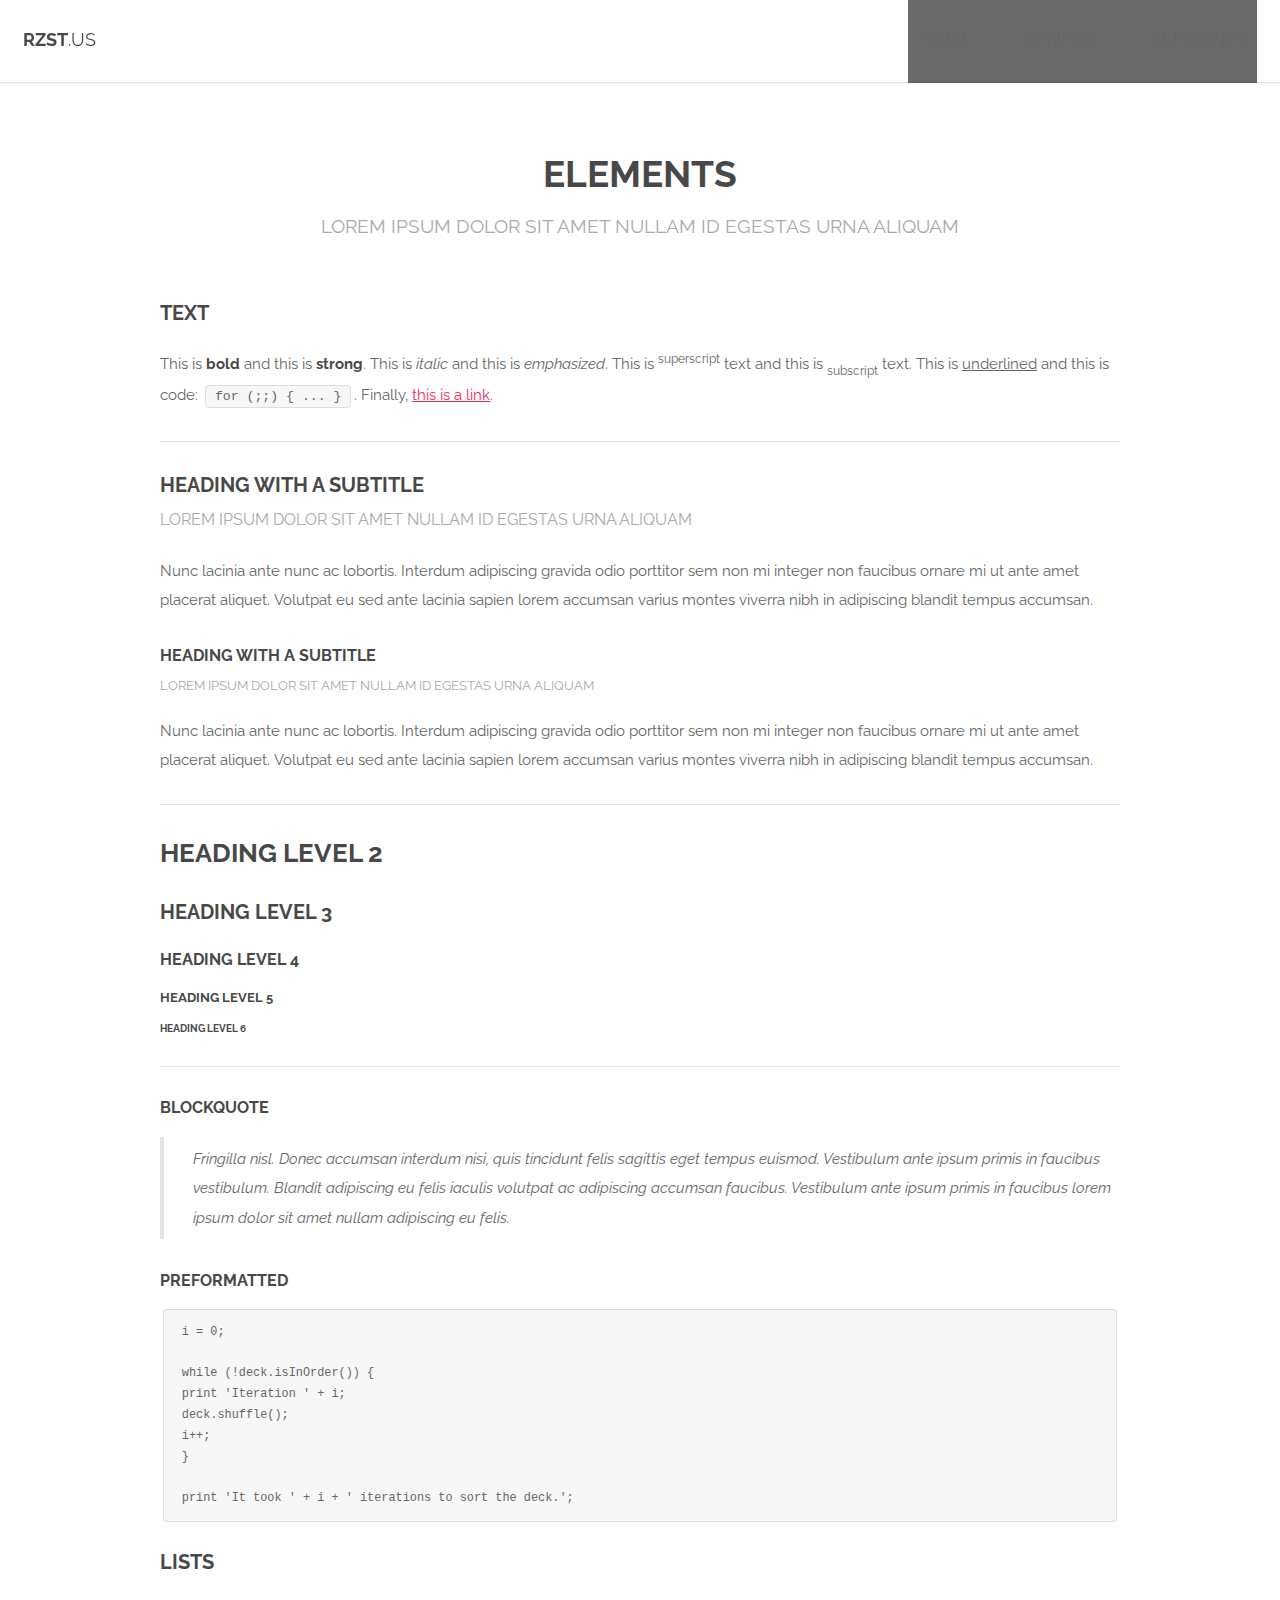
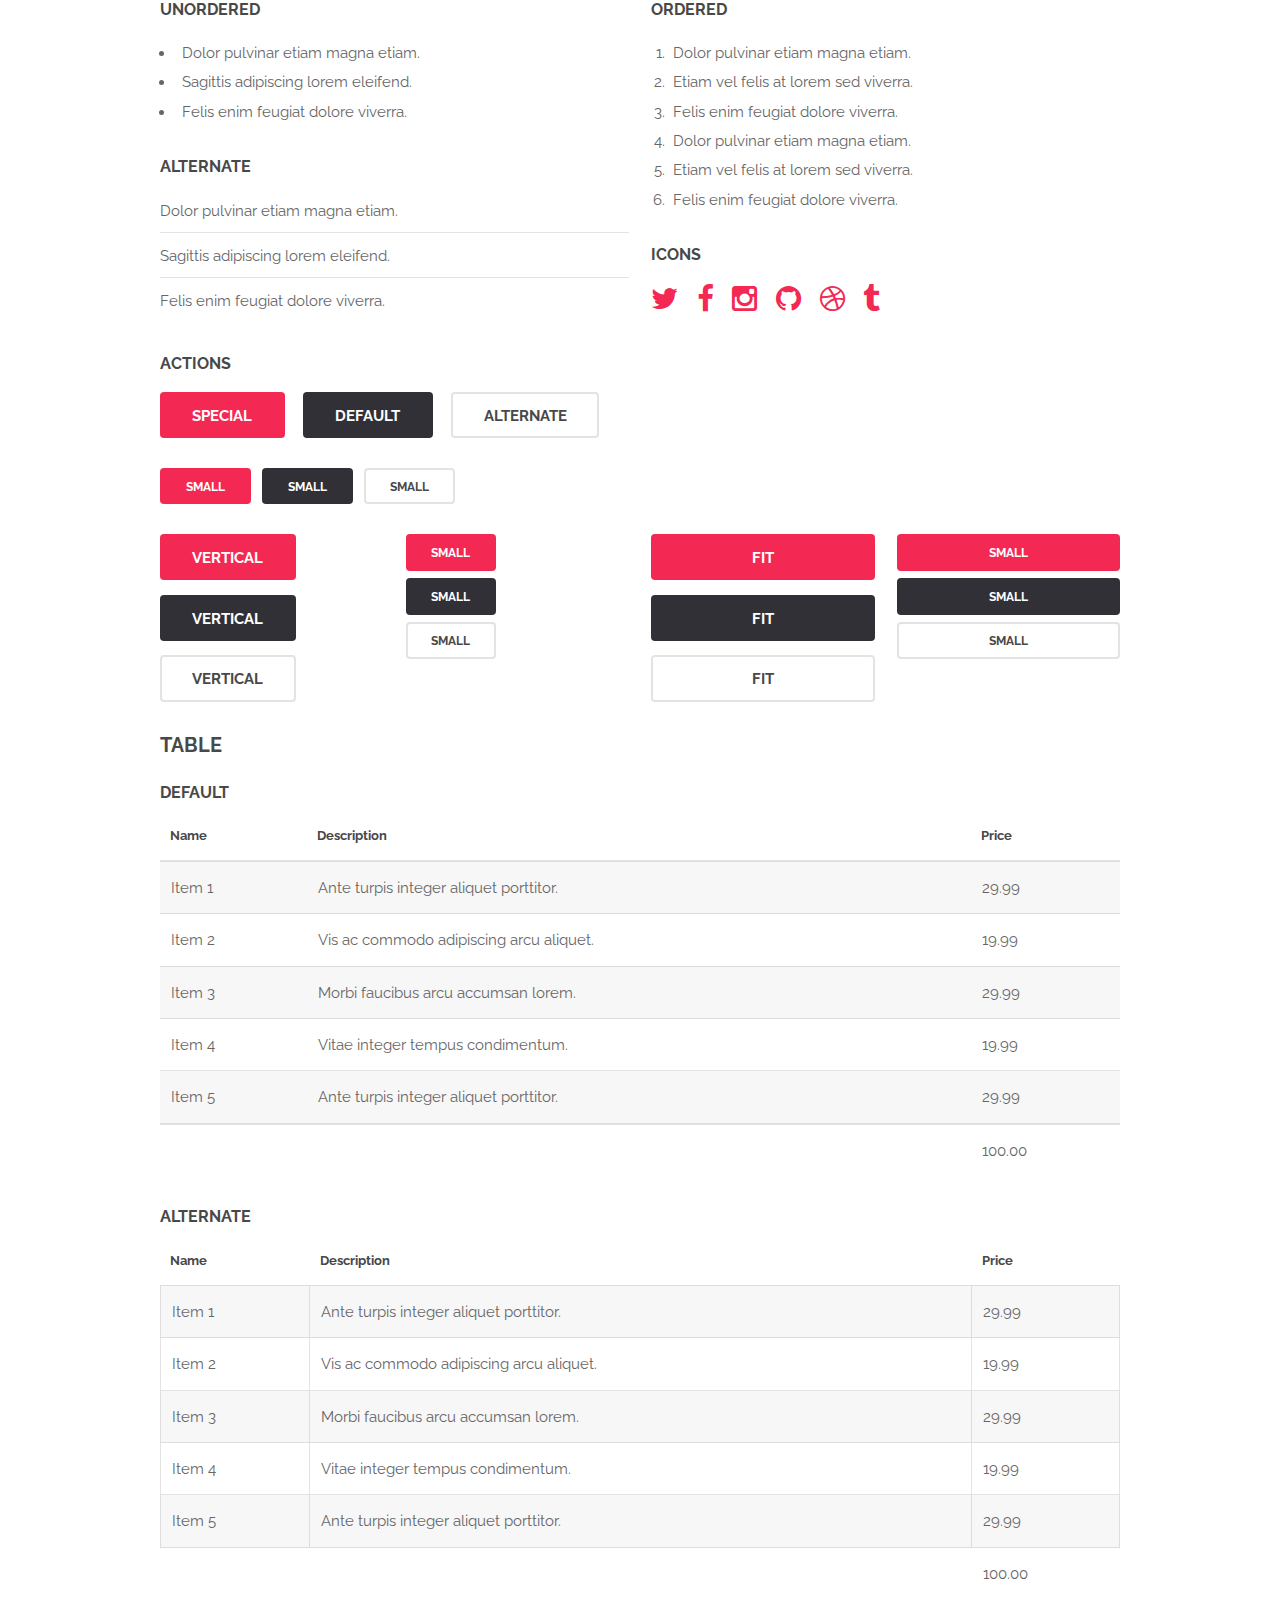
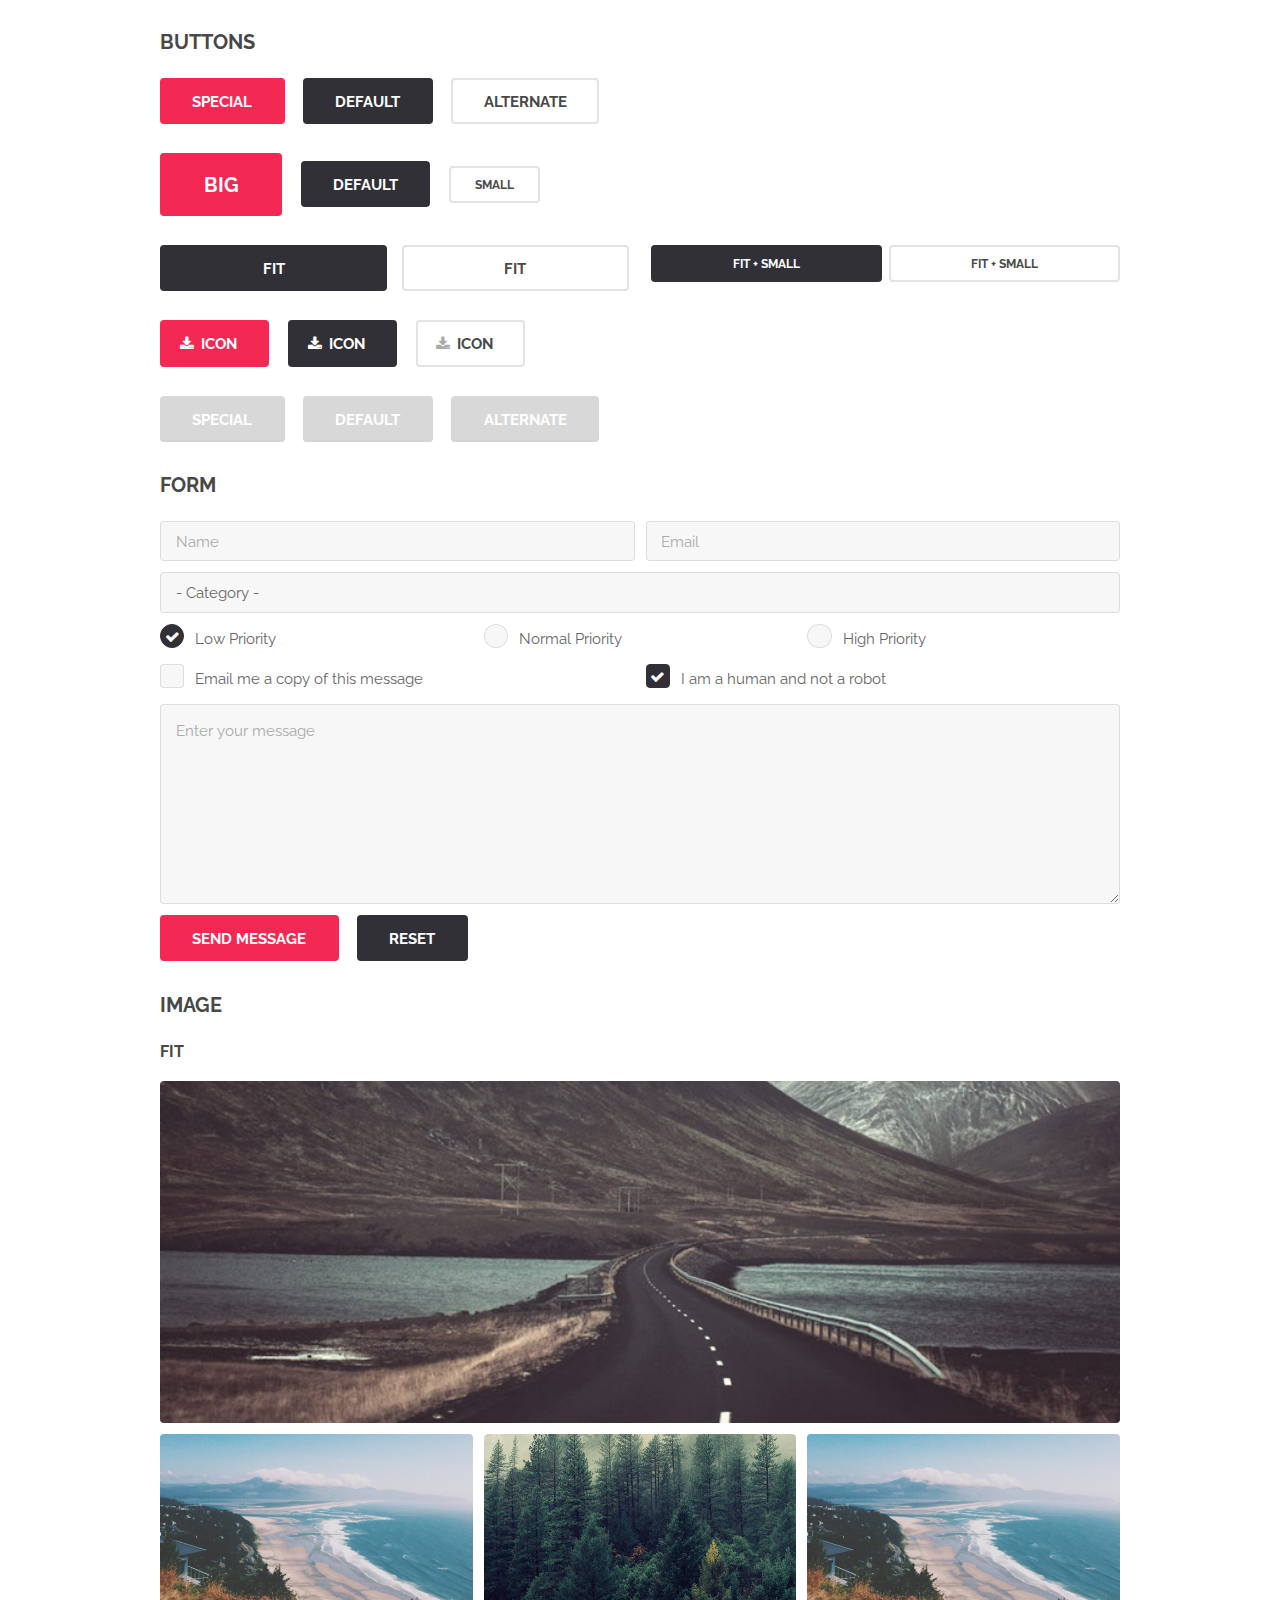
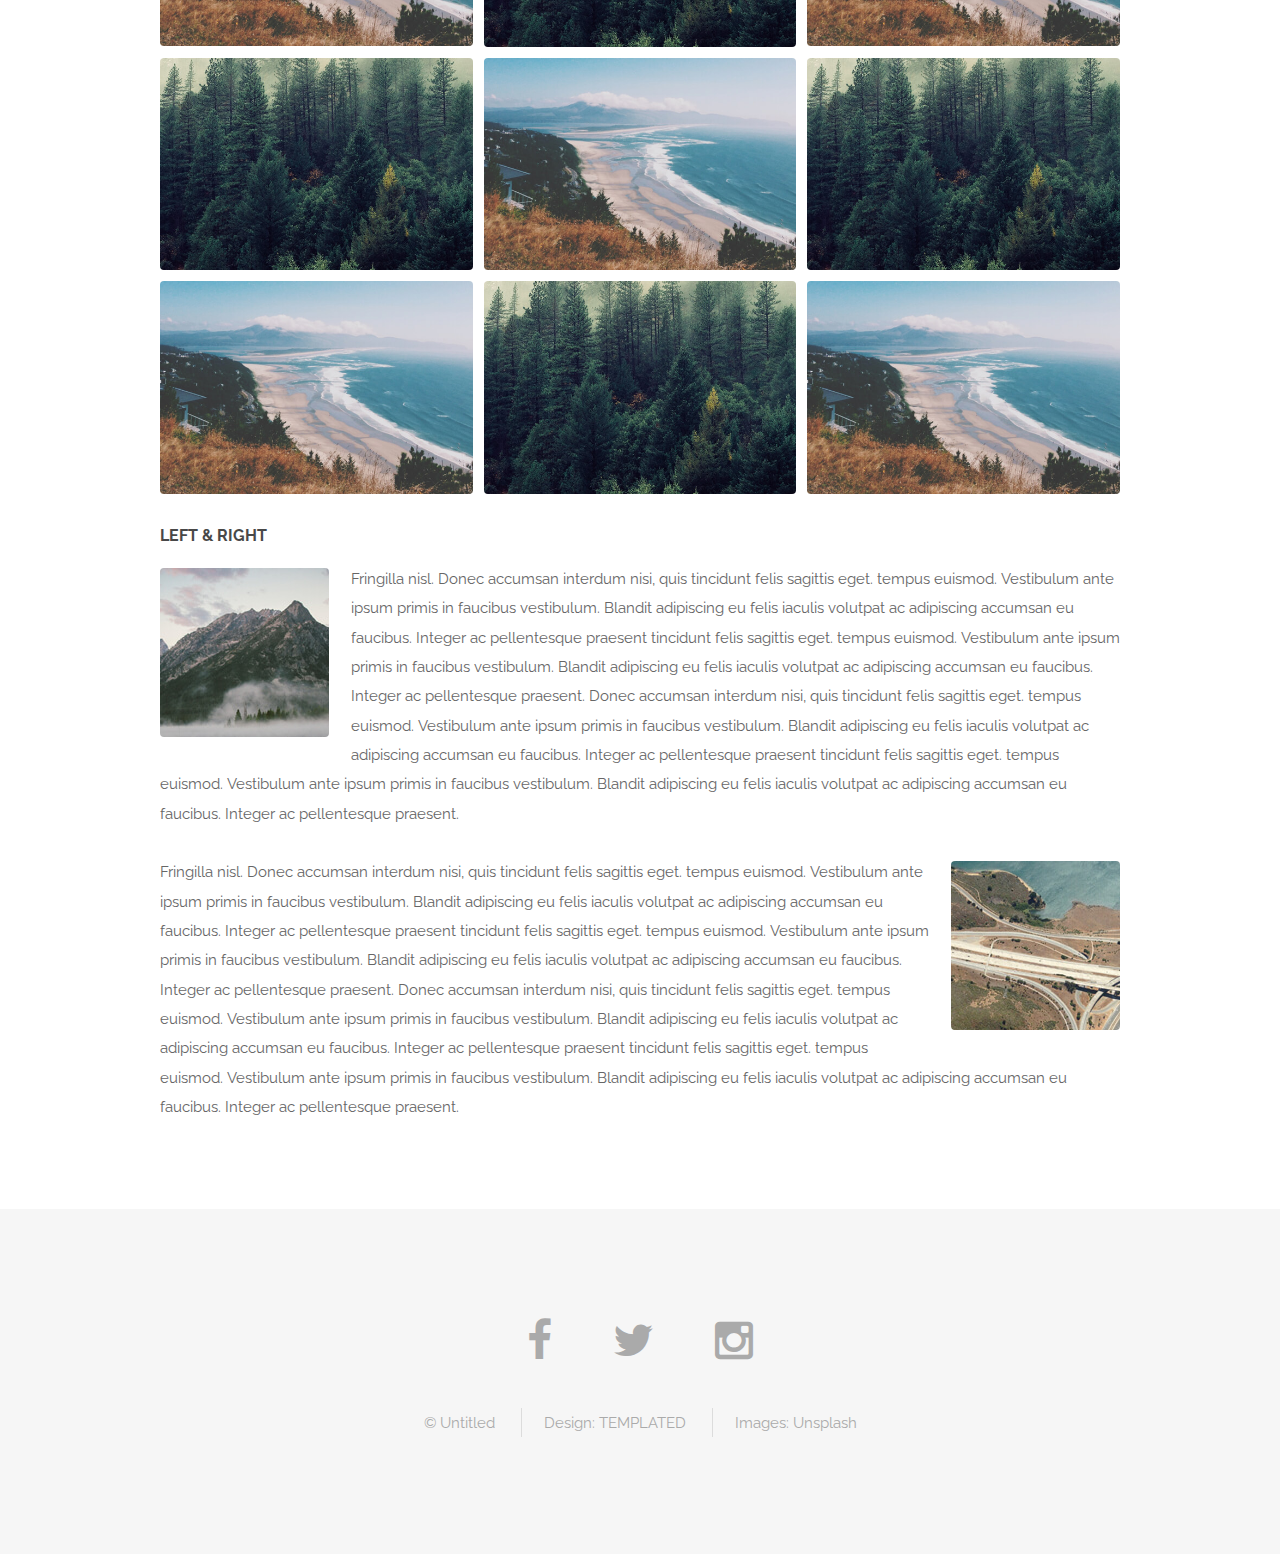
==== commit b36a5d44: "Some website updates" ====
--- a/website/spatial/elements.html
+++ b/website/spatial/elements.html
@@ -25,7 +25,7 @@
 
 		<!-- Header -->
 			<header id="header" class="skels-layers-fixed">
-				<h1><strong><a href="index.html">Spatial</a></strong> by Templated</h1>
+				<h1><strong><a href="index.html">RZST</a></strong>.US</h1>
 				<nav id="nav">
 					<ul>
 						<li><a href="index.html">Home</a></li>
--- a/website/spatial/css/style.css
+++ b/website/spatial/css/style.css
@@ -43,6 +43,9 @@
 		a:hover {
 			text-decoration: none;
 		}
+#aboutus p #ischool-link {
+	color: rgba(1,50,102,0.83);
+}
 
 	strong, b {
 		color: #484848;
